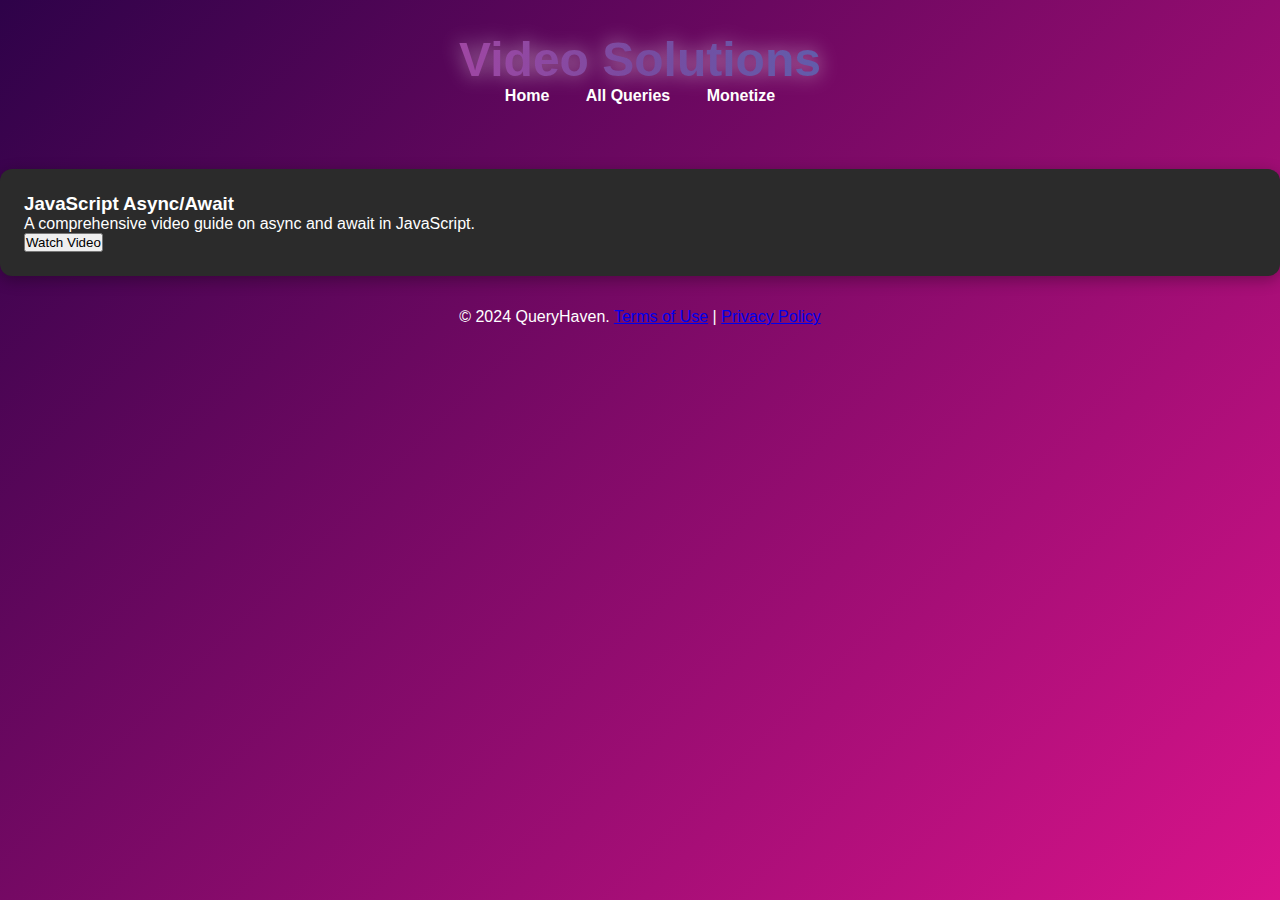
==== video-solutions.html @ 6cdb2b55 "Add files via upload" ====
<!DOCTYPE html>
<html lang="en">
<head>
    <meta charset="UTF-8">
    <meta name="viewport" content="width=device-width, initial-scale=1.0">
    <title>QueryHaven - Video Solutions</title>
    <link rel="stylesheet" href="styles.css">
</head>
<body>
    <header>
        <h1>Video Solutions</h1>
        <nav>
            <a href="index.html">Home</a>
            <a href="query-list.html">All Queries</a>
            <a href="monetize.html">Monetize</a>
        </nav>
    </header>

    <main id="video-solutions-content">
        <section class="card-section">
            <div class="card">
                <h3>JavaScript Async/Await</h3>
                <p>A comprehensive video guide on async and await in JavaScript.</p>
                <button class="button" onclick="watchVideo()">Watch Video</button>
            </div>
            <!-- Add more video solution cards as needed -->
        </section>
    </main>

    <footer>
        <p>&copy; 2024 QueryHaven. <a href="#">Terms of Use</a> | <a href="#">Privacy Policy</a></p>
    </footer>

    <script src="video-solutions.js"></script>
</body>
</html>
---- styles.css ----
/* Basic reset */
* {
    margin: 0;
    padding: 0;
    box-sizing: border-box;
    font-family: Arial, sans-serif;
}

/* Body styling with a smooth gradient background */
body {
    background: linear-gradient(135deg, #2E0249, #D9138A, #FF6F3C);
    color: #fff;
    font-family: 'Segoe UI', Tahoma, Geneva, Verdana, sans-serif;
    display: flex;
    flex-direction: column;
    min-height: 100vh;
    animation: gradientAnimation 10s ease infinite;
    background-size: 200% 200%;
}

header {
    text-align: center;
    padding: 2rem 1rem;
}

header h1 {
    font-size: 3rem;
    color: #fff;
    background: linear-gradient(90deg, #FF3CAC, #784BA0, #2B86C5);
    -webkit-background-clip: text;
    color: transparent;
    filter: drop-shadow(0px 0px 10px rgba(255, 255, 255, 0.5));
}

header p {
    font-size: 1.2rem;
    color: #eee;
    margin-top: 0.5rem;
}

/* Navigation links */
nav a {
    margin: 0 1rem;
    color: #fff;
    text-decoration: none;
    font-weight: bold;
    border-bottom: 2px solid transparent;
    transition: border-bottom 0.3s;
}

nav a:hover {
    border-bottom: 2px solid #42e695;
}

/* Main content */
#main-content {
    padding: 2rem;
}

.card-section {
    margin-top: 2rem;
}

.card {
    background: #2b2b2b;
    border-radius: 12px;
    padding: 1.5rem;
    margin-bottom: 1rem;
    box-shadow: 0 4px 15px rgba(0, 0, 0, 0.3);
    transition: transform 0.3s;
}

.card:hover {
    transform: scale(1.03);
}

/* Modal styling */
.modal {
    display: none;
    position: fixed;
    top: 0;
    left: 0;
    width: 100%;
    height: 100%;
    background-color: rgba(0, 0, 0, 0.7);
    justify-content: center;
    align-items: center;
}

.modal-content {
    background: #333;
    padding: 2rem;
    border-radius: 10px;
    width: 80%;
    max-width: 500px;
}

.close {
    position: absolute;
    top: 10px;
    right: 15px;
    font-size: 1.5rem;
    cursor: pointer;
}

footer {
    padding: 1rem;
    text-align: center;
}
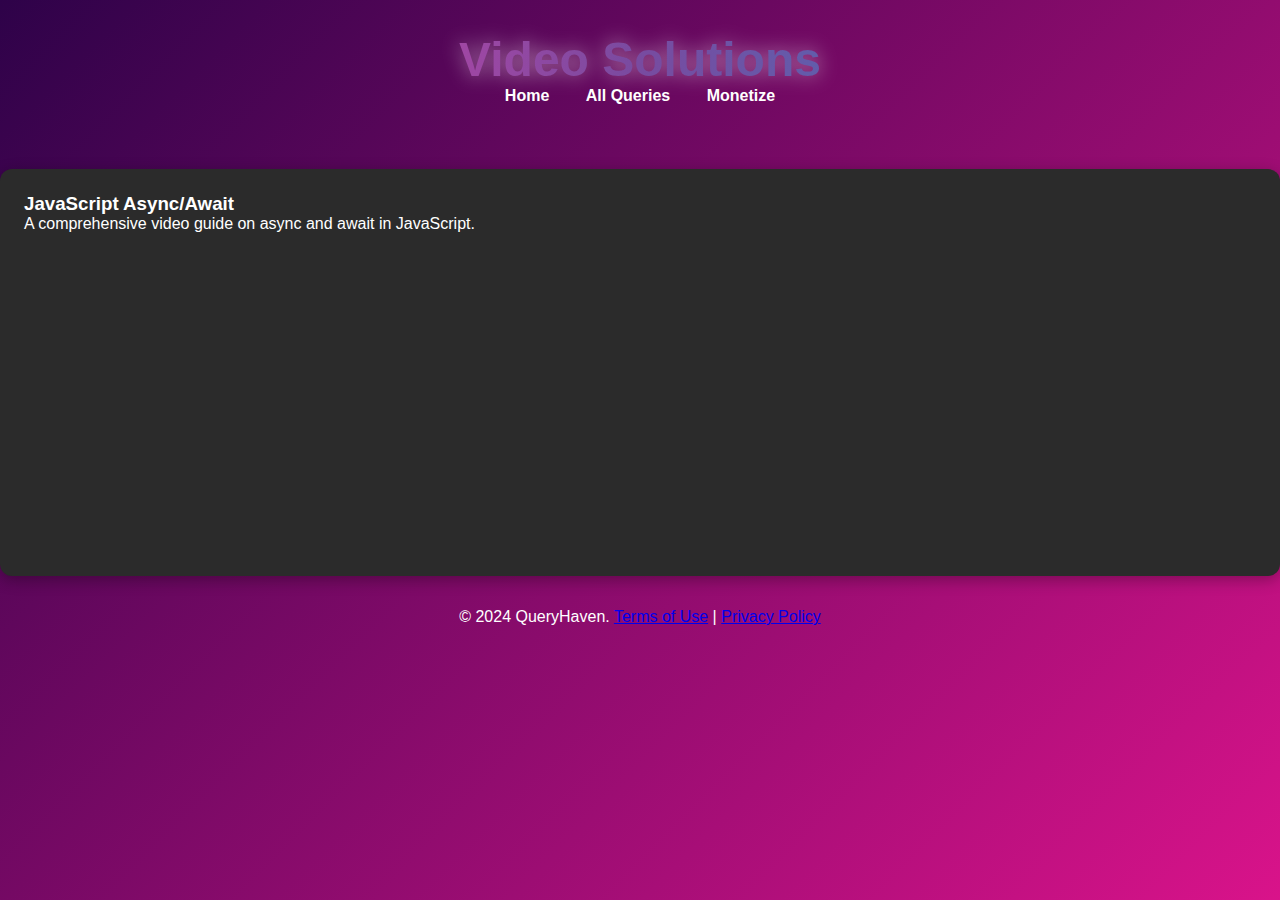
==== commit 8424e2ba: "Update video-solutions.html" ====
--- a/video-solutions.html
+++ b/video-solutions.html
@@ -18,12 +18,22 @@
 
     <main id="video-solutions-content">
         <section class="card-section">
+            <!-- Video Solution Card with Embedded YouTube Video -->
             <div class="card">
                 <h3>JavaScript Async/Await</h3>
                 <p>A comprehensive video guide on async and await in JavaScript.</p>
-                <button class="button" onclick="watchVideo()">Watch Video</button>
+                <!-- Embedding YouTube Video -->
+                <iframe 
+                    width="560" 
+                    height="315" 
+                    src="https://www.youtube.com/embed/9j1dZwFEJ-c" 
+                    title="JavaScript Async/Await Video Tutorial" 
+                    frameborder="0" 
+                    allow="accelerometer; autoplay; clipboard-write; encrypted-media; gyroscope; picture-in-picture" 
+                    allowfullscreen>
+                </iframe>
             </div>
-            <!-- Add more video solution cards as needed -->
+            
         </section>
     </main>
 
